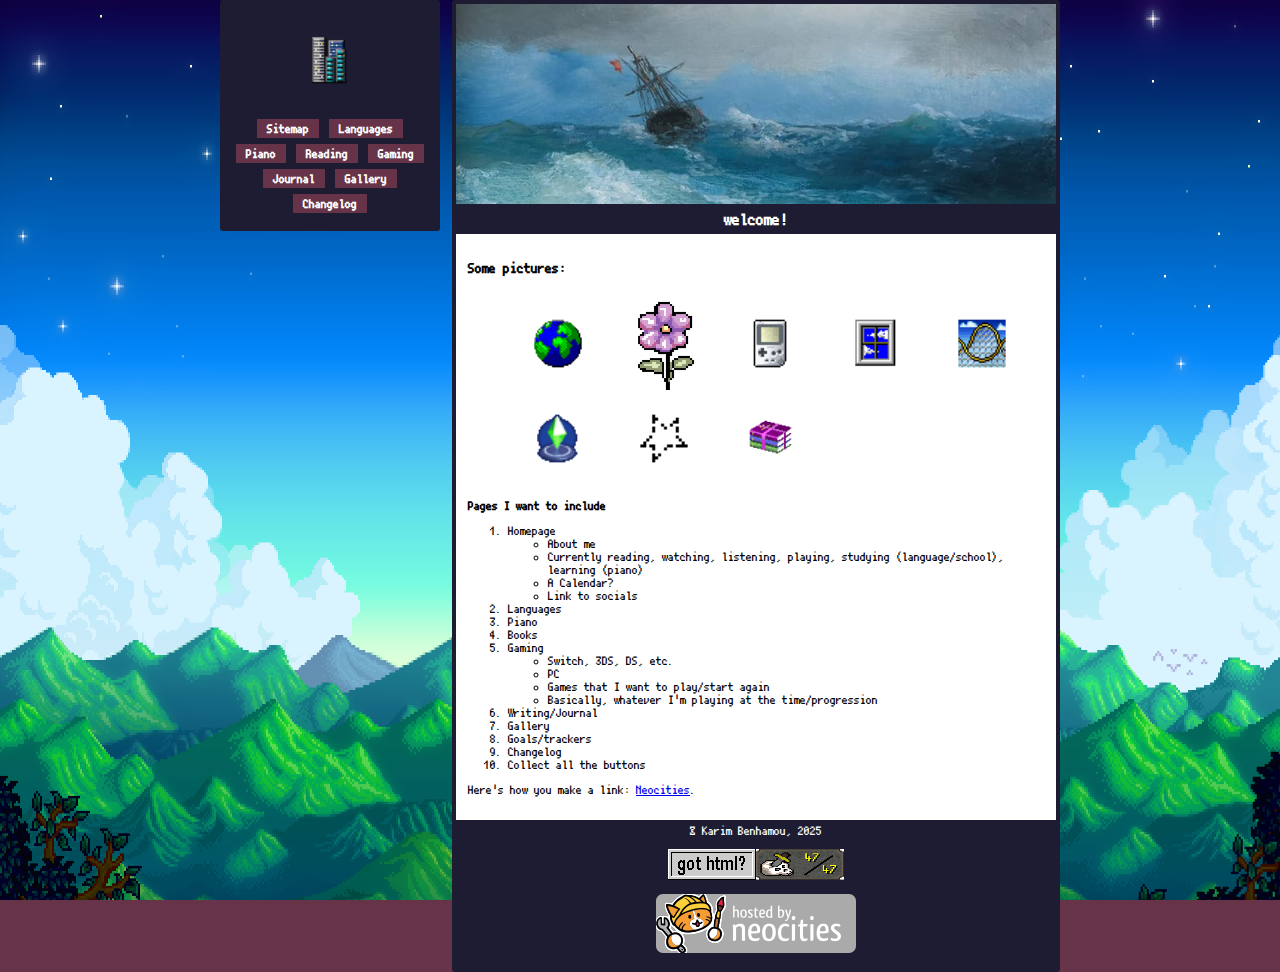
==== public/index.html @ 1ad56278 "finalized font" ====
<!DOCTYPE html>
<html>
  <head>
    <meta charset="UTF-8">
    <meta name="viewport" content="width=device-width, initial-scale=1.0">
    <title>karim's corner</title>
    <link rel="icon" href="https://foollovers.com/mat/i-foodo/h12-icon-mushroom.gif" type="image/x-icon" />
    <link href="styles/cute.css" rel="stylesheet" type="text/css" media="all">
  </head>
  <body>
    <div class="wrapper">
        <div class="left-container">
          <div class="sub"><img src="images/citylights.gif"></div>
          <div class="links">
          <ul>
            <li><a href="pages/sitemap.html">Sitemap</a></li>
            <li><a href="animesque_classic.html">Languages</a></li>
            <li><a href="animesque_classic.html">Piano</a></li>
            <li><a href="animesque_classic.html">Reading</a></li>
            <li><a href="animesque_classic.html">Gaming</a></li>
            <li><a href="">Journal</a></li>
            <li><a href="">Gallery</a></li>
            <li><a href="pages/changelog.html">Changelog</a></li>
          </ul>
          </div>
        </div>
        <div class="main">
          <div class="container">
            <div class="header"><img src="images/gatheringstorm.jpg"></div>
            <div class="sub">welcome!</div>
            <div class="text">
              <h3>Some pictures:</h3>
              <ul>
                <img src="images/globegif.gif">
                <img src="images/pinkflower.jpg">
                <img src="images/gameboy.png">
                <img src="images/pixel_window.jpg">
                <img src="images/rtc.png">
                <img src="images/sims2.png">
                <img src="images/star.png">
                <img src="images/winrar2.png">
              </ul>
              <b>Pages I want to include</b>
              <ol>
                <li>Homepage</li>
                <ul>
                  <li>About me</li>
                  <li>Currently reading, watching, listening, playing, studying (language/school), learning (piano)</li>
                  <li>A Calendar?</li>
                  <li>Link to socials</li>
                </ul>
                <li>Languages</li>
                <li>Piano</li>
                <li>Books</li>
                <li>Gaming</li>
                <ul>
                  <li>Switch, 3DS, DS, etc.</li>
                  <li>PC</li>
                  <li>Games that I want to play/start again</li>
                  <li>Basically, whatever I'm playing at the time/progression</li>
                </ul>
                <li>Writing/Journal</li>
                <li>Gallery</li>
                <li>Goals/trackers</li>
                <li>Changelog</li>
                <li>Collect all the buttons</li>
              </ol>
            </p>
            <p>Here's how you make a link: <a href="https://neocities.org">Neocities</a>.</p>
          </div>
          <div class="footer">
            © Karim Benhamou, 2025
            <p><img src="images/got_html.gif"><img src="images/skull_button.jpg"></p>
            <p><img src="images/neocities.png"></p>
          </div>
        </div>
      </div>
    </div>
  </body>
</html>
---- public/styles/cute.css ----
@font-face {
  font-family: pixelmplus10;
  font-weight: 400;
  src: url(../fonts/pixelmplus10-regular.ttf);
}

body {
  font-family: "pixelmplus10", sans-serif;
  background: #663348;
  background-image: url('../images/stardewvalley.png');
  background-size: 100% 100%;
  background-attachment: fixed;
  background-position: top left;
  background-repeat: no-repeat;
  margin: 0;
  padding: 0;
  height: 100%;
}

.wrapper {
  font-size:12px;
  font-family: "pixelmplus10", sans-serif;
  display: flex;
  flex-direction: row;
  justify-content: center;
  align-items: flex-start; /* Align containers at the top */
  gap: 1em;
  width: fit-content;
  margin: auto;
}

.left-container {
  width: 200px;
  background: #1d1c32;
  padding: 10px;
  border-radius: 3px;
  color: white;
  margin: 0;
  height: auto; /* Adjusts according to its content */
}

.left-container img {
  width: 100px;
  height: auto;
}

.main {
  width: 600px;
  border: 4px solid #1d1c32;
  border-radius: 3px;
}

.header {
  border-bottom:4px solid #1d1c32;
  padding:0px;
  overflow-y:auto;
}

.header img {
  width:100%;
  padding:0px;
  display:block;
}

.text {
  background:white;
  padding:1em;
}

.text img {
  max-width: 100px;
  height: auto;
}

.sub {
  font-size:16px;
  font-weight:bold;
  color:white;
  background:#1d1c32;
  padding-top:3px;
  padding-bottom:6px;
  text-align:center;
}

.links ul {
  list-style-type: none;
  margin:0px;
  padding: 0;
}

.links li {
  list-style-type: none;
  display: inline-block;
  padding: 3px 10px 3px 10px;
  margin: 3px 2px 3px 2px;
  background: #663348;
}

.links a {
  color: #fff;
  text-decoration:none;
  font-weight:bold;
}

.links li:hover {
  background: #774459;
}

.links {
  position: relative;
  font-size: 12px;
  color: white;
  background: #1d1c32;
  padding-top: 1px;
  padding-bottom: 5px;
  text-align: center;
}

.home-gif {
  position: absolute;
  left: 0;
  top: 50%;
  transform: translateY(-70%);
}

.home-gif img {
  width: 100px;
  height: auto;
  padding-left: 4px;
  padding-top: 20px;
}

.footer {
  font-size:12px;
  color:white;
  background:#1d1c32;
  padding-top:4px;
  padding-bottom:1px;
  text-align:center;
}

@media (max-width: 640px) {
  .wrapper {
    flex-direction: column; /* Stack left and main containers in smaller screens */
    align-items: center;
  }
  .left-container {
    width: 100%;
    text-align: center;
  }
  .main {
    width: 100%;
  }
}
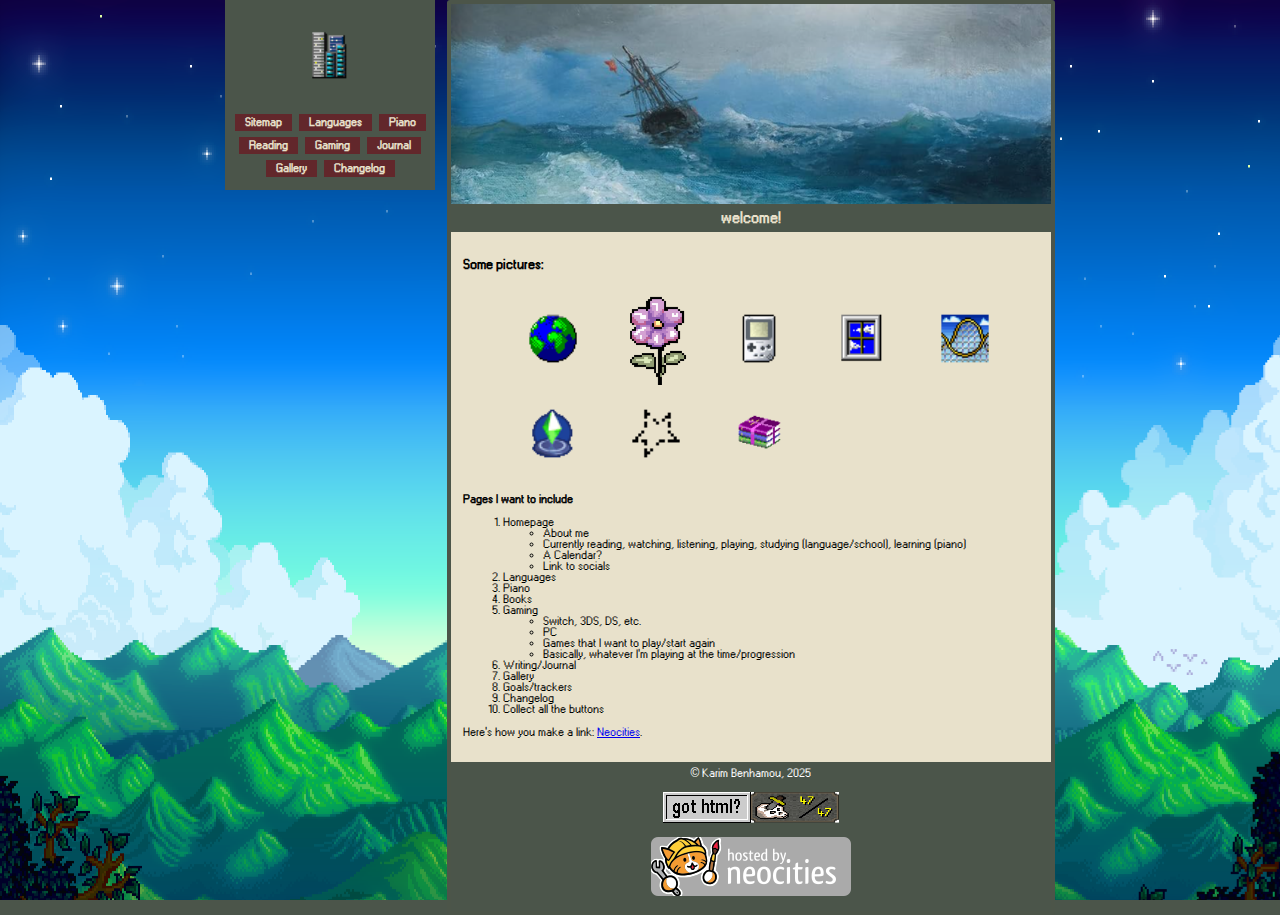
==== commit 13bb157e: "fixed icon" ====
--- a/public/index.html
+++ b/public/index.html
@@ -4,7 +4,7 @@
     <meta charset="UTF-8">
     <meta name="viewport" content="width=device-width, initial-scale=1.0">
     <title>karim's corner</title>
-    <link rel="icon" href="https://foollovers.com/mat/i-foodo/h12-icon-mushroom.gif" type="image/x-icon" />
+    <link rel="icon" href="images/regedit.png" type="image/x-icon" />
     <link href="styles/cute.css" rel="stylesheet" type="text/css" media="all">
   </head>
   <body>
--- a/public/styles/cute.css
+++ b/public/styles/cute.css
@@ -1,12 +1,12 @@
 @font-face {
-  font-family: pixelmplus10;
+  font-family: w95fa;
   font-weight: 400;
-  src: url(../fonts/pixelmplus10-regular.ttf);
+  src: url(../fonts/w95fa.woff);
 }
 
 body {
-  font-family: "pixelmplus10", sans-serif;
-  background: #663348;
+  font-family: "w95fa", sans-serif;
+  background: #4b554a;
   background-image: url('../images/stardewvalley.png');
   background-size: 100% 100%;
   background-attachment: fixed;
@@ -19,7 +19,7 @@
 
 .wrapper {
   font-size:12px;
-  font-family: "pixelmplus10", sans-serif;
+  font-family: "w95fa", sans-serif;
   display: flex;
   flex-direction: row;
   justify-content: center;
@@ -31,10 +31,8 @@
 
 .left-container {
   width: 200px;
-  background: #1d1c32;
-  padding: 10px;
-  border-radius: 3px;
-  color: white;
+  background: #4b554a;
+  padding: 5px;
   margin: 0;
   height: auto; /* Adjusts according to its content */
 }
@@ -46,12 +44,13 @@
 
 .main {
   width: 600px;
-  border: 4px solid #1d1c32;
+  border: 4px solid #4c5549;
   border-radius: 3px;
+  margin: 0 auto;
 }
 
 .header {
-  border-bottom:4px solid #1d1c32;
+  border-bottom:4px solid #4c5549;
   padding:0px;
   overflow-y:auto;
 }
@@ -63,7 +62,7 @@
 }
 
 .text {
-  background:white;
+  background:#e8e1cb;
   padding:1em;
 }
 
@@ -75,8 +74,8 @@
 .sub {
   font-size:16px;
   font-weight:bold;
-  color:white;
-  background:#1d1c32;
+  color: #e8e1cb;
+  background:#4b554a;
   padding-top:3px;
   padding-bottom:6px;
   text-align:center;
@@ -93,11 +92,11 @@
   display: inline-block;
   padding: 3px 10px 3px 10px;
   margin: 3px 2px 3px 2px;
-  background: #663348;
+  background: #62272b;
 }
 
 .links a {
-  color: #fff;
+  color: #e8e1cb;
   text-decoration:none;
   font-weight:bold;
 }
@@ -109,8 +108,7 @@
 .links {
   position: relative;
   font-size: 12px;
-  color: white;
-  background: #1d1c32;
+  background: #4b554a;
   padding-top: 1px;
   padding-bottom: 5px;
   text-align: center;
@@ -133,7 +131,7 @@
 .footer {
   font-size:12px;
   color:white;
-  background:#1d1c32;
+  background:#4b554a;
   padding-top:4px;
   padding-bottom:1px;
   text-align:center;
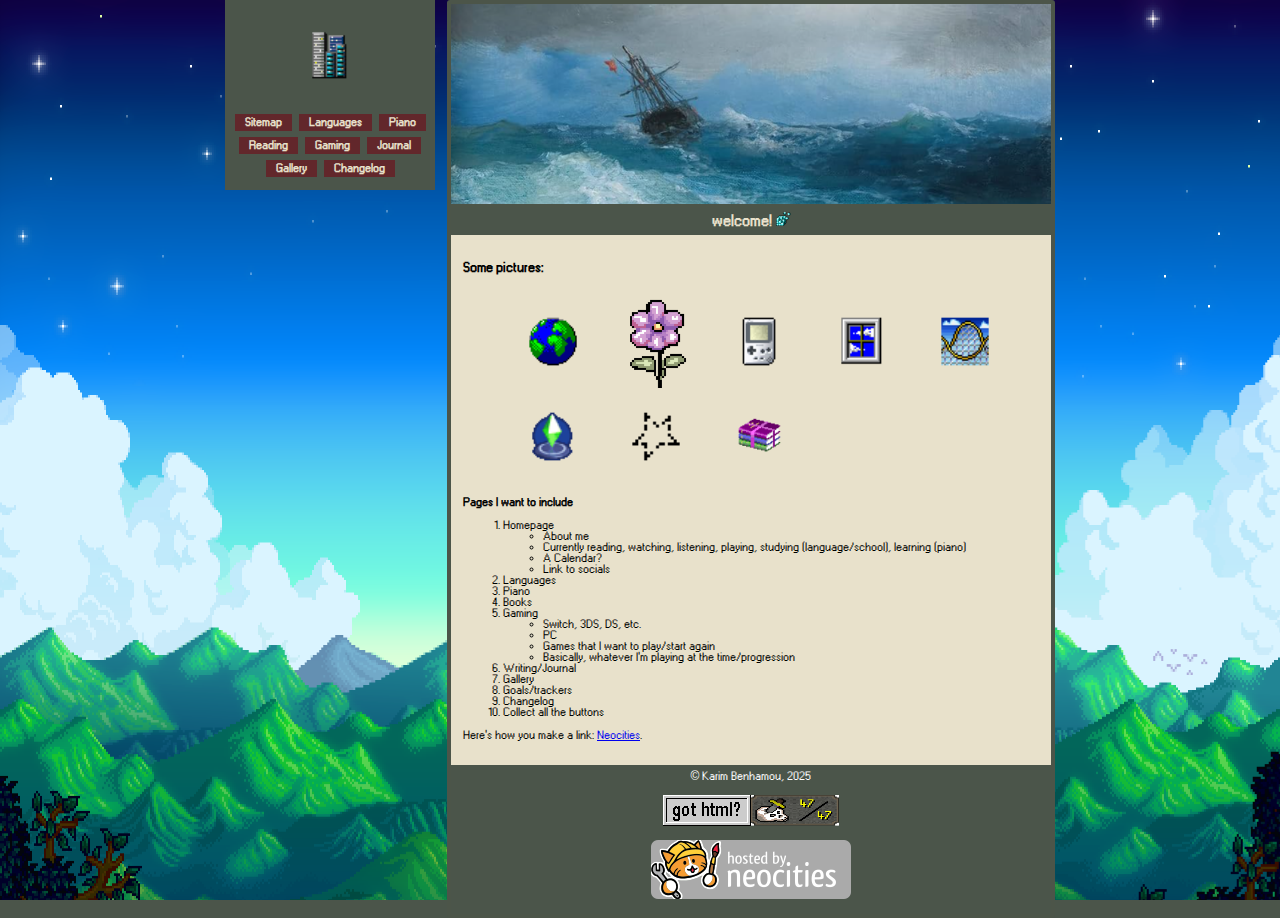
==== commit f9a68cc3: "created left-sub for left column" ====
--- a/public/index.html
+++ b/public/index.html
@@ -10,7 +10,7 @@
   <body>
     <div class="wrapper">
         <div class="left-container">
-          <div class="sub"><img src="images/citylights.gif"></div>
+          <div class="left-sub"><img src="images/citylights.gif"></div>
           <div class="links">
           <ul>
             <li><a href="pages/sitemap.html">Sitemap</a></li>
@@ -27,7 +27,7 @@
         <div class="main">
           <div class="container">
             <div class="header"><img src="images/gatheringstorm.jpg"></div>
-            <div class="sub">welcome!</div>
+            <div class="sub">welcome! <img src="images/regedit.png"></div>
             <div class="text">
               <h3>Some pictures:</h3>
               <ul>
--- a/public/styles/cute.css
+++ b/public/styles/cute.css
@@ -81,6 +81,21 @@
   text-align:center;
 }
 
+.left-sub {
+  font-size:16px;
+  font-weight:bold;
+  color: #e8e1cb;
+  background:#4b554a;
+  padding-top:3px;
+  padding-bottom:6px;
+  text-align:center;
+}
+
+.sub img {
+  height: 15px;
+  width: auto;
+}
+
 .links ul {
   list-style-type: none;
   margin:0px;
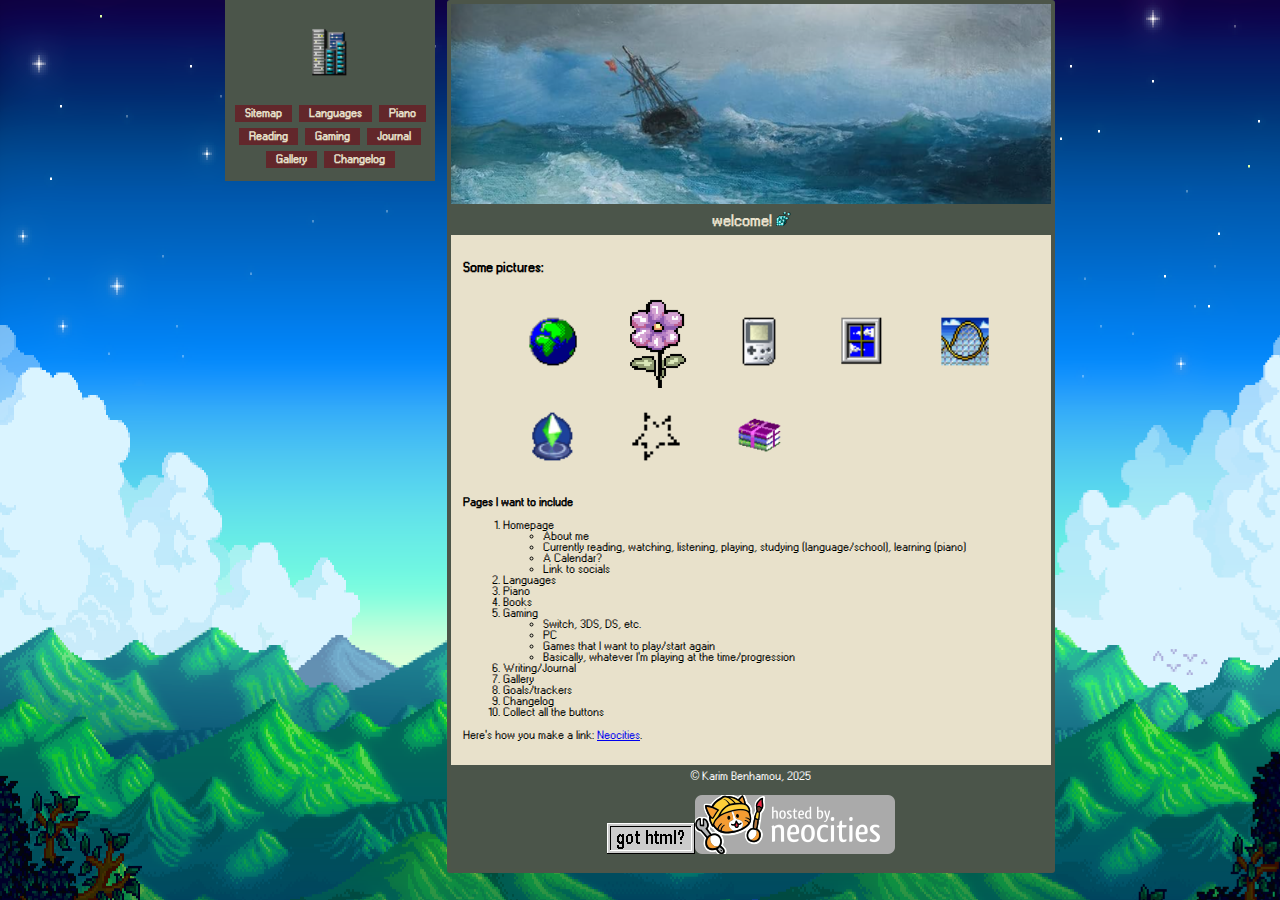
==== commit 3f94466b: "fixed buttons" ====
--- a/public/index.html
+++ b/public/index.html
@@ -70,8 +70,7 @@
           </div>
           <div class="footer">
             © Karim Benhamou, 2025
-            <p><img src="images/got_html.gif"><img src="images/skull_button.jpg"></p>
-            <p><img src="images/neocities.png"></p>
+            <p><img src="images/got_html.gif"><img src="images/neocities.png"></p>
           </div>
         </div>
       </div>
--- a/public/styles/cute.css
+++ b/public/styles/cute.css
@@ -86,8 +86,6 @@
   font-weight:bold;
   color: #e8e1cb;
   background:#4b554a;
-  padding-top:3px;
-  padding-bottom:6px;
   text-align:center;
 }
 
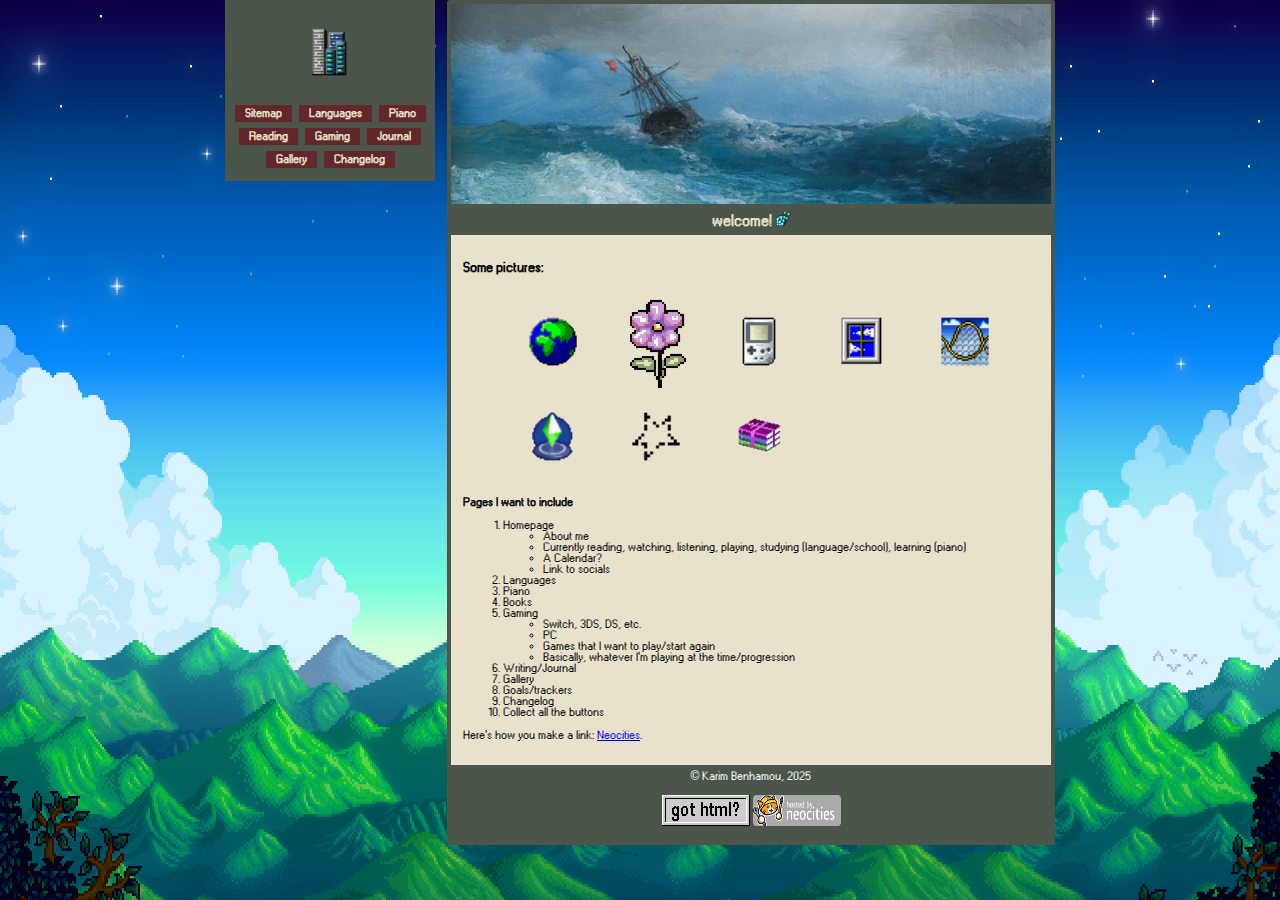
==== commit 802ad82a: "added button files" ====
--- a/public/index.html
+++ b/public/index.html
@@ -70,7 +70,7 @@
           </div>
           <div class="footer">
             © Karim Benhamou, 2025
-            <p><img src="images/got_html.gif"><img src="images/neocities.png"></p>
+            <p><img src="images/got_html.gif"> <img src="images/neocities.png"></p>
           </div>
         </div>
       </div>
--- a/public/styles/cute.css
+++ b/public/styles/cute.css
@@ -150,6 +150,11 @@
   text-align:center;
 }
 
+.footer img {
+  height: 31px;
+  width: 88px;
+}
+
 @media (max-width: 640px) {
   .wrapper {
     flex-direction: column; /* Stack left and main containers in smaller screens */
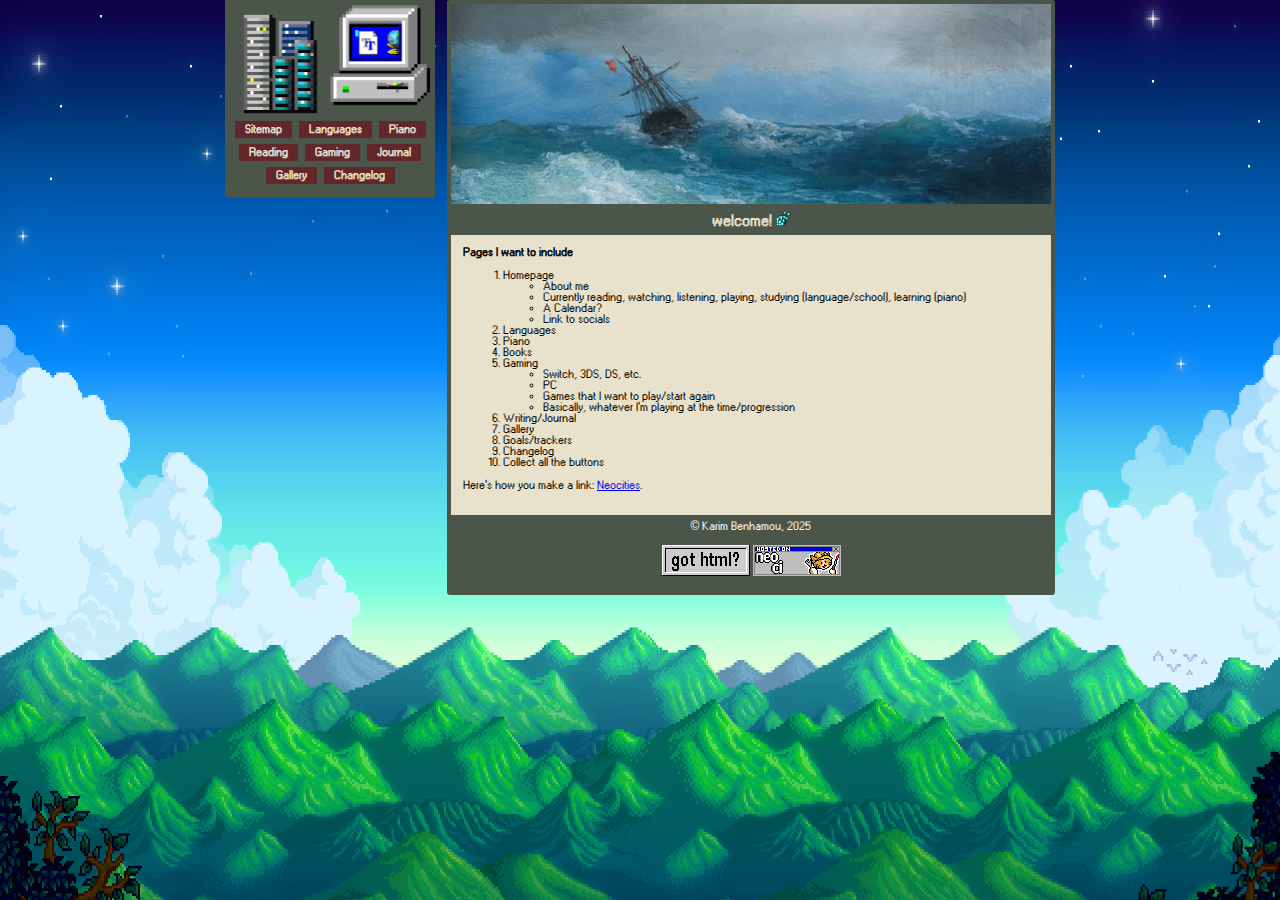
==== commit 66604bfc: "cropped & added icons" ====
--- a/public/index.html
+++ b/public/index.html
@@ -10,7 +10,7 @@
   <body>
     <div class="wrapper">
         <div class="left-container">
-          <div class="left-sub"><img src="images/citylights.gif"></div>
+          <div class="left-sub"><img src="images/citylights.gif"><img src="images/this-is-the-end.gif"></div>
           <div class="links">
           <ul>
             <li><a href="pages/sitemap.html">Sitemap</a></li>
@@ -29,7 +29,7 @@
             <div class="header"><img src="images/gatheringstorm.jpg"></div>
             <div class="sub">welcome! <img src="images/regedit.png"></div>
             <div class="text">
-              <h3>Some pictures:</h3>
+            <!-- <h3>Some pictures:</h3>
               <ul>
                 <img src="images/globegif.gif">
                 <img src="images/pinkflower.jpg">
@@ -40,6 +40,7 @@
                 <img src="images/star.png">
                 <img src="images/winrar2.png">
               </ul>
+              -->
               <b>Pages I want to include</b>
               <ol>
                 <li>Homepage</li>
@@ -70,7 +71,7 @@
           </div>
           <div class="footer">
             © Karim Benhamou, 2025
-            <p><img src="images/got_html.gif"> <img src="images/neocities.png"></p>
+            <p><img src="images/got_html.gif"> <img src="buttons/neocities_hosted2.gif"></p>
           </div>
         </div>
       </div>
--- a/public/styles/cute.css
+++ b/public/styles/cute.css
@@ -89,6 +89,12 @@
   text-align:center;
 }
 
+.left-sub img {
+  margin: 0;
+  padding: 0;
+  /* Ensures no extra space below the image */
+}
+
 .sub img {
   height: 15px;
   width: auto;
@@ -125,6 +131,10 @@
   padding-top: 1px;
   padding-bottom: 5px;
   text-align: center;
+  display: flex; /* Align the links horizontally */
+  flex-wrap: wrap; /* Allow links to wrap if needed */
+  gap: 0.5em; /* Space between each link */
+  justify-content: flex-start; /* Align links to the left */
 }
 
 .home-gif {
@@ -137,8 +147,6 @@
 .home-gif img {
   width: 100px;
   height: auto;
-  padding-left: 4px;
-  padding-top: 20px;
 }
 
 .footer {
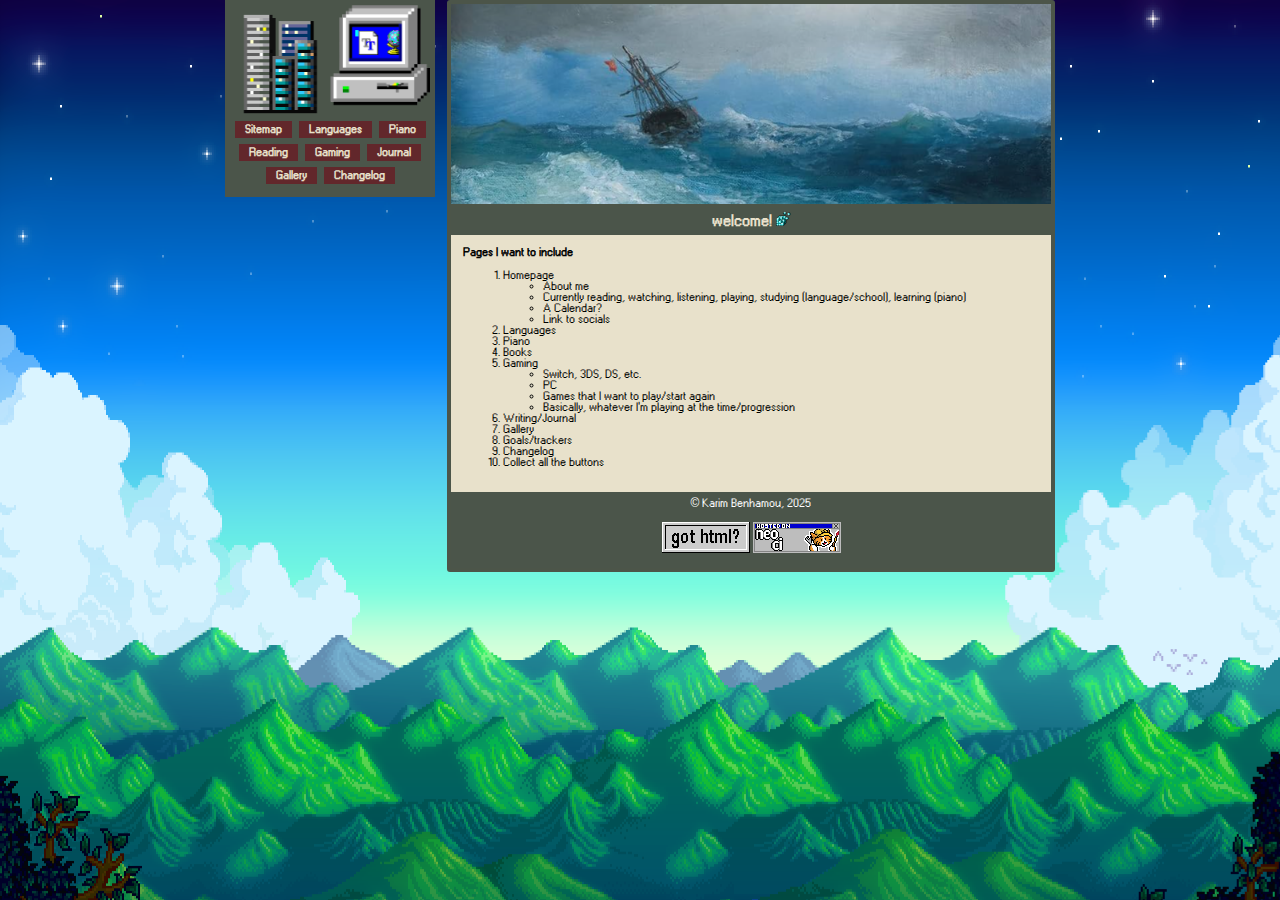
==== commit 6ea574b0: "updated body" ====
--- a/public/index.html
+++ b/public/index.html
@@ -67,7 +67,6 @@
                 <li>Collect all the buttons</li>
               </ol>
             </p>
-            <p>Here's how you make a link: <a href="https://neocities.org">Neocities</a>.</p>
           </div>
           <div class="footer">
             © Karim Benhamou, 2025
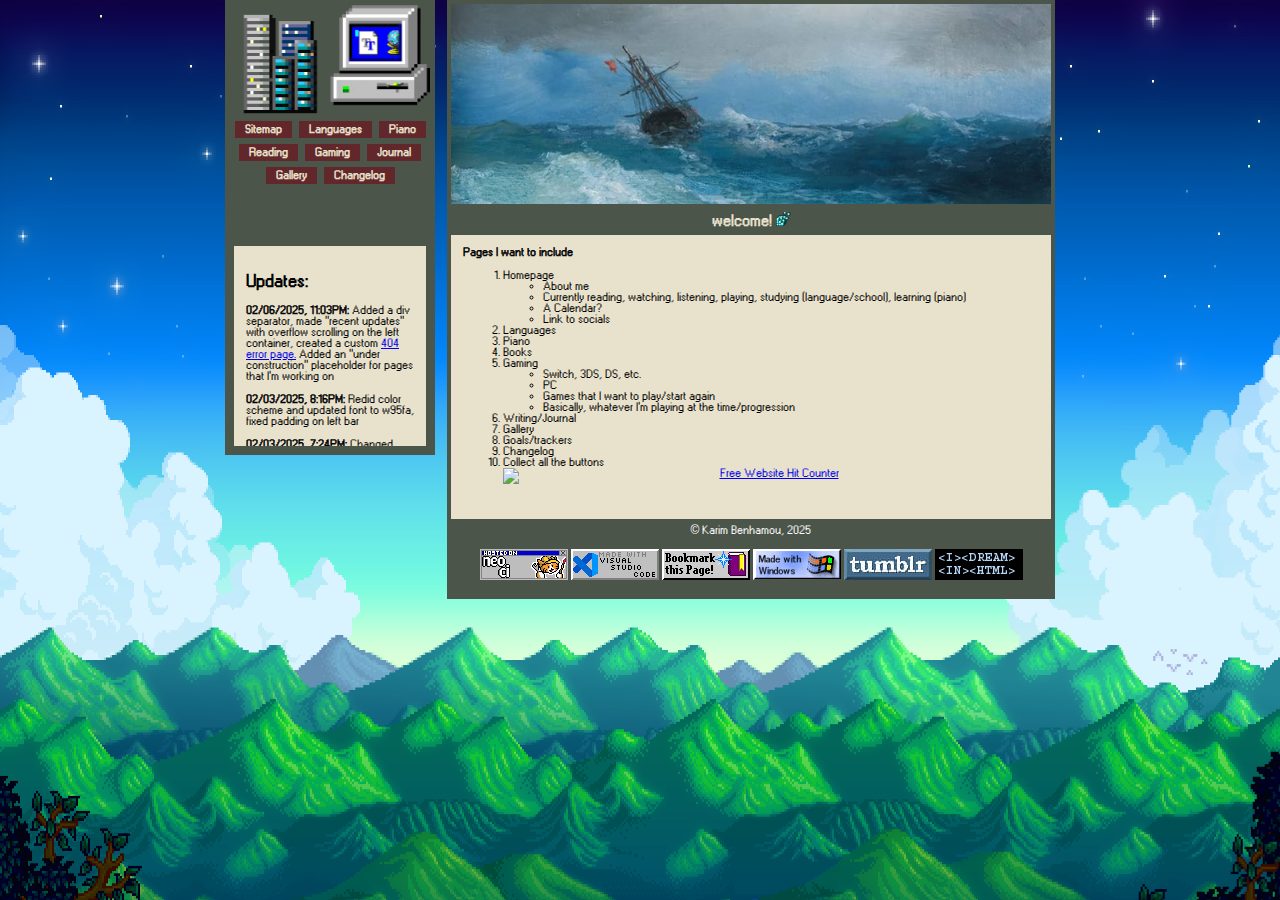
==== commit 2953248a: "custom 404 error page, updates div" ====
--- a/public/index.html
+++ b/public/index.html
@@ -14,14 +14,24 @@
           <div class="links">
           <ul>
             <li><a href="pages/sitemap.html">Sitemap</a></li>
-            <li><a href="animesque_classic.html">Languages</a></li>
-            <li><a href="animesque_classic.html">Piano</a></li>
-            <li><a href="animesque_classic.html">Reading</a></li>
-            <li><a href="animesque_classic.html">Gaming</a></li>
-            <li><a href="">Journal</a></li>
-            <li><a href="">Gallery</a></li>
+            <li><a href="underconstruction.html">Languages</a></li>
+            <li><a href="underconstruction.html">Piano</a></li>
+            <li><a href="underconstruction.html">Reading</a></li>
+            <li><a href="underconstruction.html">Gaming</a></li>
+            <li><a href="underconstruction.html">Journal</a></li>
+            <li><a href="underconstruction.html">Gallery</a></li>
             <li><a href="pages/changelog.html">Changelog</a></li>
           </ul>
+          </div>
+          <div class="separator"></div>
+          <div class="updates">
+            <div class="text">
+            <h2>Updates:</h2>
+            <p><a><b>02/06/2025, 11:03PM: </b>Added a div separator, made "recent updates" with overflow scrolling on the left container, created a custom <a href="../not_found.html">404 error page.</a> Added an "under construction" placeholder for pages that I'm working on</p>
+            <p><b>02/03/2025, 8:16PM: </b>Redid color scheme and updated font to w95fa, fixed padding on left bar</p>
+            <p><b>02/03/2025, 7:24PM:</b> Changed font, replaced navbar with a sidebar, updated CSS for changelog and sitemap pages</p>
+              <a href="pages/changelog.html"><img src="buttons/vscode.png"/></a>
+            </div>
           </div>
         </div>
         <div class="main">
@@ -29,18 +39,6 @@
             <div class="header"><img src="images/gatheringstorm.jpg"></div>
             <div class="sub">welcome! <img src="images/regedit.png"></div>
             <div class="text">
-            <!-- <h3>Some pictures:</h3>
-              <ul>
-                <img src="images/globegif.gif">
-                <img src="images/pinkflower.jpg">
-                <img src="images/gameboy.png">
-                <img src="images/pixel_window.jpg">
-                <img src="images/rtc.png">
-                <img src="images/sims2.png">
-                <img src="images/star.png">
-                <img src="images/winrar2.png">
-              </ul>
-              -->
               <b>Pages I want to include</b>
               <ol>
                 <li>Homepage</li>
@@ -65,12 +63,13 @@
                 <li>Goals/trackers</li>
                 <li>Changelog</li>
                 <li>Collect all the buttons</li>
+                <div align='center'><a href='https://www.free-website-hit-counter.com'><img src='https://www.free-website-hit-counter.com/zc.php?d=9&id=4960&s=55' border='0' alt='Free Website Hit Counter'></a></br></div>
               </ol>
             </p>
           </div>
           <div class="footer">
             © Karim Benhamou, 2025
-            <p><img src="images/got_html.gif"> <img src="buttons/neocities_hosted2.gif"></p>
+            <p><img src="buttons/neocities_hosted2.gif"> <img src="buttons/vscode.png"> <img src="buttons/bookmark-this-page.gif"> <img src="buttons/made_with_windows.gif"> <img src="buttons/tumblr.jpg"> <img src="buttons/htmldream.gif"> </p>
           </div>
         </div>
       </div>
--- a/public/styles/cute.css
+++ b/public/styles/cute.css
@@ -30,7 +30,7 @@
 }
 
 .left-container {
-  width: 200px;
+  max-width: 200px;
   background: #4b554a;
   padding: 5px;
   margin: 0;
@@ -38,15 +38,31 @@
 }
 
 .left-container img {
-  width: 100px;
+  max-width: 100px;
   height: auto;
 }
 
 .main {
-  width: 600px;
+  max-width: 600px;
   border: 4px solid #4c5549;
-  border-radius: 3px;
   margin: 0 auto;
+}
+
+.main-lost {
+  max-width: 600px;
+  border: 4px solid #4c5549;
+  margin: auto;
+  position: absolute;
+  top: 25%;
+  left: 50%;
+  transform: translate(-50%, -50%);
+}
+
+.updates {
+  border: 4px solid #4c5549;
+  margin: 0 auto;
+  height: 200px;
+  overflow-y: auto;
 }
 
 .header {
@@ -56,19 +72,44 @@
 }
 
 .header img {
-  width:100%;
+  max-width:100%;
   padding:0px;
   display:block;
 }
 
 .text {
   background:#e8e1cb;
+  align-items: center;
   padding:1em;
 }
 
+.text-lost {
+  background:#e8e1cb;
+  padding:1em;
+  text-align: center;
+}
+
 .text img {
-  max-width: 100px;
-  height: auto;
+  max-width: 100%;
+  height: auto;
+  display: block;
+  margin-left: auto;
+  margin-right: auto;
+  transition: background-image 0.3s ease;
+  }
+.text img:hover {
+  filter: brightness(1.15);
+}
+.text-lost img {
+  max-width: 400px;
+  height: auto;
+  border: 4px solid #854851; /* Adjust thickness and color as needed */
+  border-radius: 8px; /* Optional: rounds the corners */
+  padding: 4px; /* Optional: adds space between the image and the border */
+}
+
+.text img:hover {
+  background: 4px solid #854851;
 }
 
 .sub {
@@ -92,7 +133,22 @@
 .left-sub img {
   margin: 0;
   padding: 0;
-  /* Ensures no extra space below the image */
+}
+
+.separator {
+  width: 100%;
+  height: 50px;
+  background-image: url('../images/tea-leaves.PNG');
+  background-repeat: repeat-x;
+  background-size: auto 100%;
+  background-position: center;
+  background-size: contain;
+}
+
+.separator img {
+  height: 30px;
+  width: auto;
+  display: block;
 }
 
 .sub img {
@@ -145,7 +201,7 @@
 }
 
 .home-gif img {
-  width: 100px;
+  max-width: 100px;
   height: auto;
 }
 
@@ -159,20 +215,32 @@
 }
 
 .footer img {
-  height: 31px;
-  width: 88px;
+  max-height: 31px;
+  max-width: 88px;
 }
 
 @media (max-width: 640px) {
   .wrapper {
     flex-direction: column; /* Stack left and main containers in smaller screens */
     align-items: center;
+    width: 100%;
   }
   .left-container {
-    width: 100%;
+    max-width: 90%;
     text-align: center;
   }
   .main {
-    width: 100%;
-  }
-}
+    max-width: 90%;
+  }
+
+@media (max-width: 400px) {
+  .main-lost {
+    width: 95%; /* Further adjusts for smaller devices */
+  }
+
+  .text-lost {
+    font-size: 0.9rem; /* Slightly smaller text */
+  }
+}
+
+}
